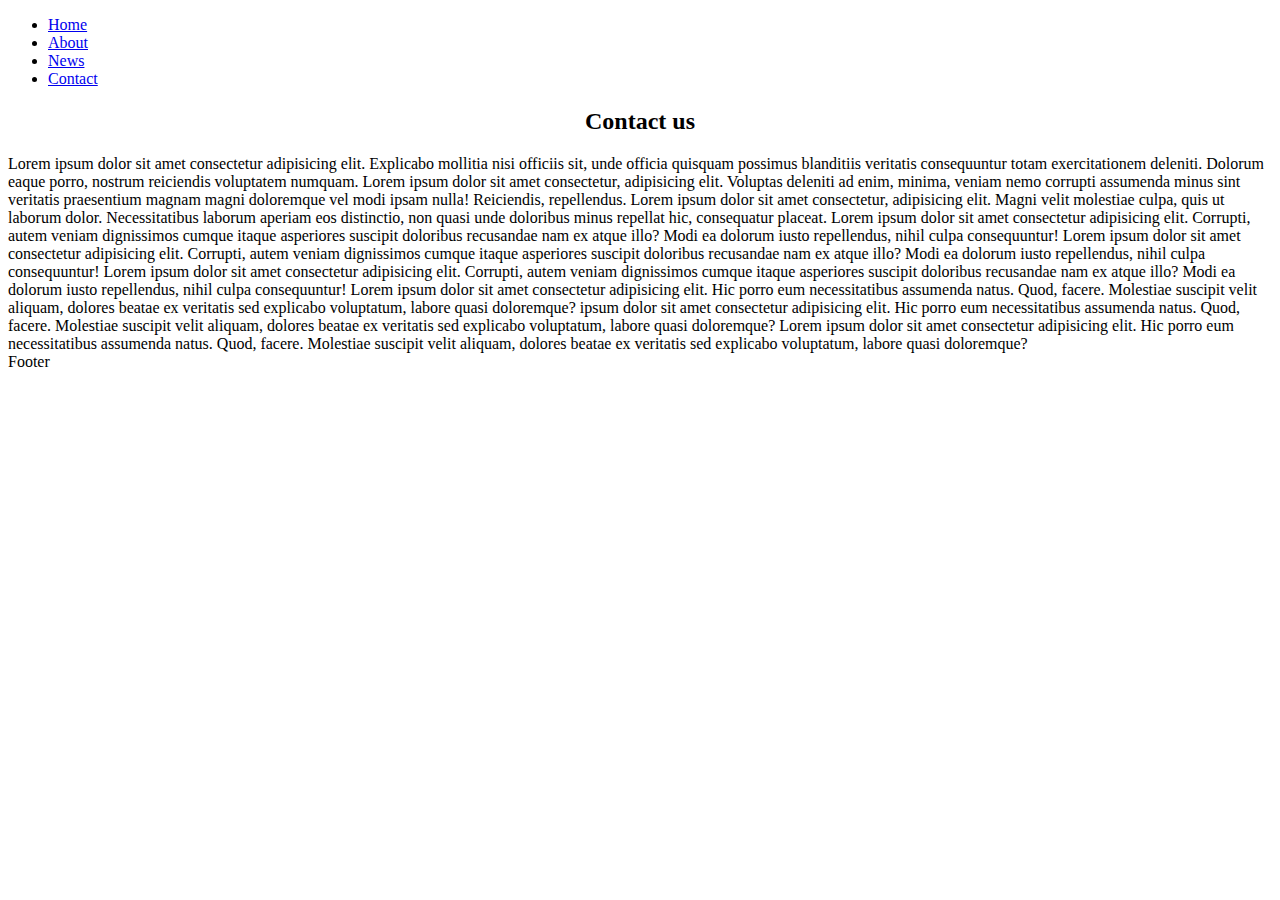
==== pages/contact.html @ c34d7d56 "Create contact.html" ====
<!DOCTYPE html>
<html lang="en">
<head>
    <meta charset="UTF-8">
    <meta name="viewport" content="width=device-width, initial-scale=1.0">
    <title>Contact</title>
    <link rel="stylesheet" href="../css/style.css">
</head>
<body>
<div id="container">
    <!-- navigation area begin -->
    <div id="header">
        <ul>
            <li><a href="../index.html">Home</a></li>
            <li><a href="./about.html">About</a></li>
            <li><a href="./news.html">News</a></li>
            <li><a class="active"href="./contact.html">Contact</a></li>
        </ul>
    </div>
 <!-- navigation area end -->

<!-- Content Wrapper area begins-->
<div id="contententwrapper">
    <div id="contentcolumn">
        <div class="innertext">
            
            <h2 style="text-align: center;">Contact us</h2>
         
            <article>
                Lorem ipsum dolor sit amet consectetur adipisicing elit. Explicabo mollitia nisi officiis sit, unde officia quisquam possimus blanditiis veritatis consequuntur totam exercitationem deleniti. Dolorum eaque porro, nostrum reiciendis voluptatem numquam.
                Lorem ipsum dolor sit amet consectetur, adipisicing elit. Voluptas deleniti ad enim, minima, veniam nemo corrupti assumenda minus sint veritatis praesentium magnam magni doloremque vel modi ipsam nulla! Reiciendis, repellendus.
                Lorem ipsum dolor sit amet consectetur, adipisicing elit. Magni velit molestiae culpa, quis ut laborum dolor. Necessitatibus laborum aperiam eos distinctio, non quasi unde doloribus minus repellat hic, consequatur placeat.
                Lorem ipsum dolor sit amet consectetur adipisicing elit. Corrupti, autem veniam dignissimos cumque itaque asperiores suscipit doloribus recusandae nam ex atque illo? Modi ea dolorum iusto repellendus, nihil culpa consequuntur!
                Lorem ipsum dolor sit amet consectetur adipisicing elit. Corrupti, autem veniam dignissimos cumque itaque asperiores suscipit doloribus recusandae nam ex atque illo? Modi ea dolorum iusto repellendus, nihil culpa consequuntur!
                Lorem ipsum dolor sit amet consectetur adipisicing elit. Corrupti, autem veniam dignissimos cumque itaque asperiores suscipit doloribus recusandae nam ex atque illo? Modi ea dolorum iusto repellendus, nihil culpa consequuntur!

                Lorem ipsum dolor sit amet consectetur adipisicing elit. Hic porro eum necessitatibus assumenda natus. Quod, facere. Molestiae suscipit velit aliquam, dolores beatae ex veritatis sed explicabo voluptatum, labore quasi doloremque?
                 ipsum dolor sit amet consectetur adipisicing elit. Hic porro eum necessitatibus assumenda natus. Quod, facere. Molestiae suscipit velit aliquam, dolores beatae ex veritatis sed explicabo voluptatum, labore quasi doloremque?
                Lorem ipsum dolor sit amet consectetur adipisicing elit. Hic porro eum necessitatibus assumenda natus. Quod, facere. Molestiae suscipit velit aliquam, dolores beatae ex veritatis sed explicabo voluptatum, labore quasi doloremque?
            </article>


           
        </div>
    </div>
</div>
<!-- Content Wrapper area ends-->

<!-- footer begins -->
<div id="footer">Footer</div>
<!-- footer ends -->










</div>





    
</body>
</html>
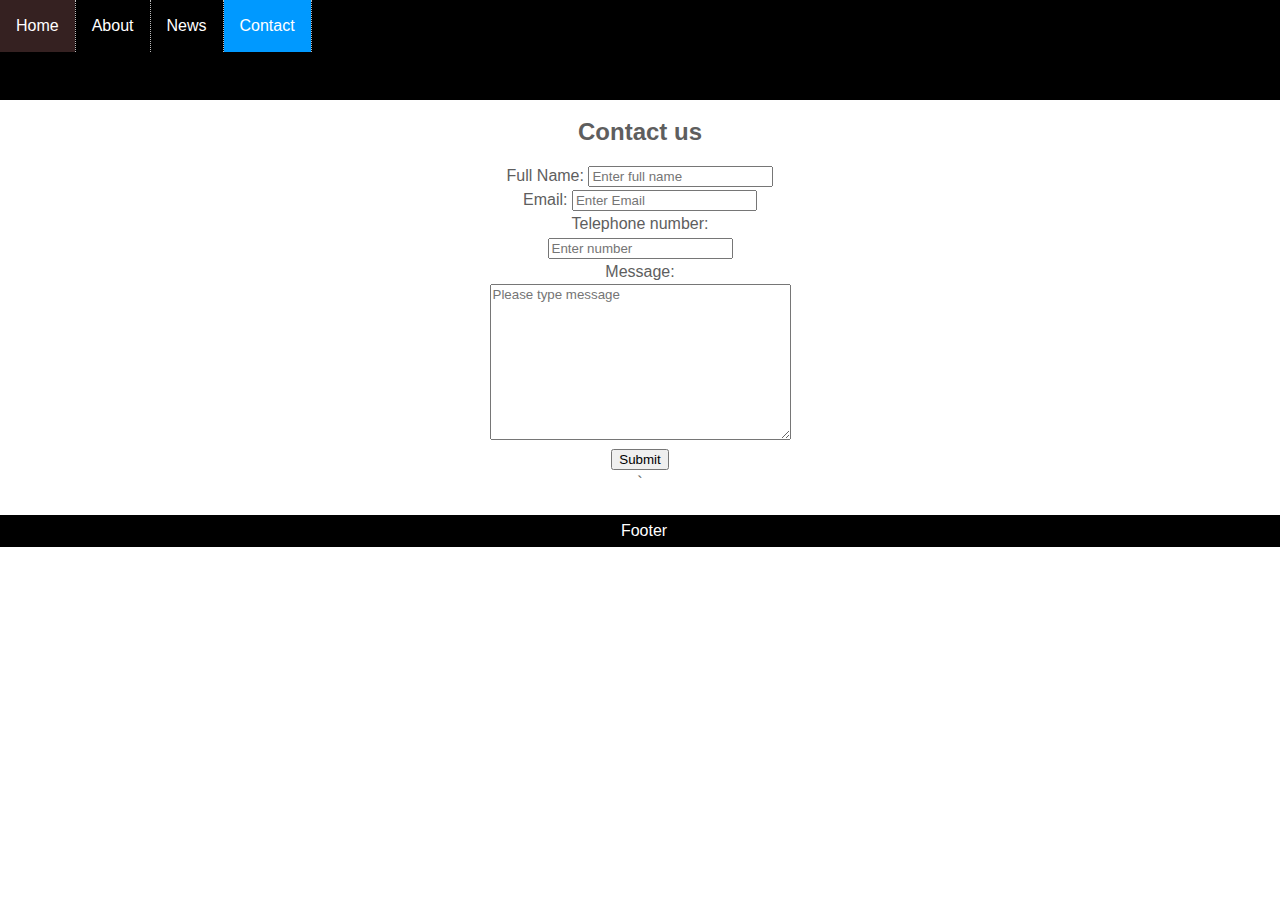
==== commit df172066: "Update contact.html" ====
--- a/pages/contact.html
+++ b/pages/contact.html
@@ -18,37 +18,46 @@
         </ul>
     </div>
  <!-- navigation area end -->
+ <!-- Content Wrapper area begins-->
 
-<!-- Content Wrapper area begins-->
-<div id="contententwrapper">
+ <div id="contententwrapper">
     <div id="contentcolumn">
         <div class="innertext">
             
             <h2 style="text-align: center;">Contact us</h2>
-         
-            <article>
-                Lorem ipsum dolor sit amet consectetur adipisicing elit. Explicabo mollitia nisi officiis sit, unde officia quisquam possimus blanditiis veritatis consequuntur totam exercitationem deleniti. Dolorum eaque porro, nostrum reiciendis voluptatem numquam.
-                Lorem ipsum dolor sit amet consectetur, adipisicing elit. Voluptas deleniti ad enim, minima, veniam nemo corrupti assumenda minus sint veritatis praesentium magnam magni doloremque vel modi ipsam nulla! Reiciendis, repellendus.
-                Lorem ipsum dolor sit amet consectetur, adipisicing elit. Magni velit molestiae culpa, quis ut laborum dolor. Necessitatibus laborum aperiam eos distinctio, non quasi unde doloribus minus repellat hic, consequatur placeat.
-                Lorem ipsum dolor sit amet consectetur adipisicing elit. Corrupti, autem veniam dignissimos cumque itaque asperiores suscipit doloribus recusandae nam ex atque illo? Modi ea dolorum iusto repellendus, nihil culpa consequuntur!
-                Lorem ipsum dolor sit amet consectetur adipisicing elit. Corrupti, autem veniam dignissimos cumque itaque asperiores suscipit doloribus recusandae nam ex atque illo? Modi ea dolorum iusto repellendus, nihil culpa consequuntur!
-                Lorem ipsum dolor sit amet consectetur adipisicing elit. Corrupti, autem veniam dignissimos cumque itaque asperiores suscipit doloribus recusandae nam ex atque illo? Modi ea dolorum iusto repellendus, nihil culpa consequuntur!
+         <div id="form">
+            <form action="">
+                <label for="F name">Full Name:</label>
+                <input type="text" placeholder="Enter full name"><br>
+                <label for="Email"> Email:</label>
+                <input type="text" placeholder="Enter Email"><br>
+                <label for="number">Telephone number:</label>
+                <input type="text" placeholder="Enter number"><br>
+                <label for="message">Message: </label>
+                <textarea name="Message" id="message" cols="35" rows="10" placeholder="Please type message"></textarea><br>
+                <input type="submit" value="Submit">
+    
+            </form>`
 
-                Lorem ipsum dolor sit amet consectetur adipisicing elit. Hic porro eum necessitatibus assumenda natus. Quod, facere. Molestiae suscipit velit aliquam, dolores beatae ex veritatis sed explicabo voluptatum, labore quasi doloremque?
-                 ipsum dolor sit amet consectetur adipisicing elit. Hic porro eum necessitatibus assumenda natus. Quod, facere. Molestiae suscipit velit aliquam, dolores beatae ex veritatis sed explicabo voluptatum, labore quasi doloremque?
-                Lorem ipsum dolor sit amet consectetur adipisicing elit. Hic porro eum necessitatibus assumenda natus. Quod, facere. Molestiae suscipit velit aliquam, dolores beatae ex veritatis sed explicabo voluptatum, labore quasi doloremque?
-            </article>
+ 
+         </div>
+            
 
-
+             
            
         </div>
     </div>
-</div>
-<!-- Content Wrapper area ends-->
+ </div>
+    
+  
+  <!-- Content Wrapper area ends-->
 
-<!-- footer begins -->
-<div id="footer">Footer</div>
-<!-- footer ends -->
+
+
+
+   <!-- footer begins -->
+    <div id="footer">Footer</div>
+     <!-- footer ends -->
 
 
 
--- a/css/style.css
+++ b/css/style.css
@@ -0,0 +1,162 @@
+body{
+    margin: 0;
+    padding: 0;
+    line-height: 1.5em;
+}
+
+/* navigation area styling begins*/
+#header{
+    background: #000;
+    font-family: Arial;
+    height: 100px;
+}
+
+ul{
+    list-style-type: none;
+    margin: 0;
+    padding: 0;
+}
+
+li{
+    float: left;
+    border-right: 1px dotted #bbb;
+}
+
+li a{
+    display: block;
+    color: #fff;
+    text-align:center;
+    padding:14px 16px;
+    text-decoration:none;
+}
+
+
+li a:hover:not(.active){
+    background-color: #352121;
+}
+
+
+.active{
+    background-color: #0099ff;
+}
+/* navigation area styling ends*/
+
+
+/* Content Wrapper area begins*/
+
+#contententwrapper{
+    float:left;
+    width: 100%;
+}
+
+#contentcolumn{
+    margin: 0 230px 0 230px;
+}
+
+#form{
+    margin: 0 230px 0 230px;
+    text-align: center;
+}
+
+#message{
+    font-family: Arial;
+}
+
+.innertext{
+    margin: 20px;
+    font-family: Arial;
+    color:#5E5E5e;
+}
+/* Content Wrapper area ends*/
+
+/* left column begins */
+    
+#leftcolumn{
+    float: left;
+    width: 230px;
+    margin-left: -100%;
+    background: #24c8ff
+}
+
+/* left column ends */
+
+/* Right column styling begins */
+
+#rightcolumn{
+    float:left;
+    width: 230px;
+    margin-left: -230px;
+    background: #fffb00
+}
+/* Right column styling ends */
+
+
+
+/* about left column styling begins */
+#aboutleftcolumn{
+    float: left;
+    width: 230px;
+    margin-left: -100%;
+    background: #fffb00;
+}
+/* about left column styling ends */
+
+/* news content styling begins */
+#newscontent{
+    text-align: justify;
+}
+/* Footer styling begins */
+#footer{
+    clear: left;
+    width: 100%;
+    background:black;
+    color: #fff;
+    font-family: Arial;
+    text-align: center;
+    padding: 4px;
+}
+/* footer styling ends */
+
+
+/* footer styling ends */
+
+#textabout{
+    text-align: center;
+}
+/* responsive layout css */
+@media (max-width: 840px){
+    #leftcolumn{
+        margin-left: -100%;
+        background-color: seagreen;
+    }
+
+    #rightcolumn{
+        float:none;
+        width: 100%;
+        margin-left: 0;
+        clear:both;
+
+    }
+
+#contentcolumn{
+    margin-right: 0;
+}
+}
+/* end of 840px screen */
+@media (max-width: 600px){
+
+    #leftcolumn{
+        float: none;
+        width: 100%;
+        clear: both;
+        margin-left: 0;
+        background-color: red;
+    }
+
+    #contentcolumn{
+        margin-left: 0;
+
+    }
+
+}
+/* end of 600px screen */